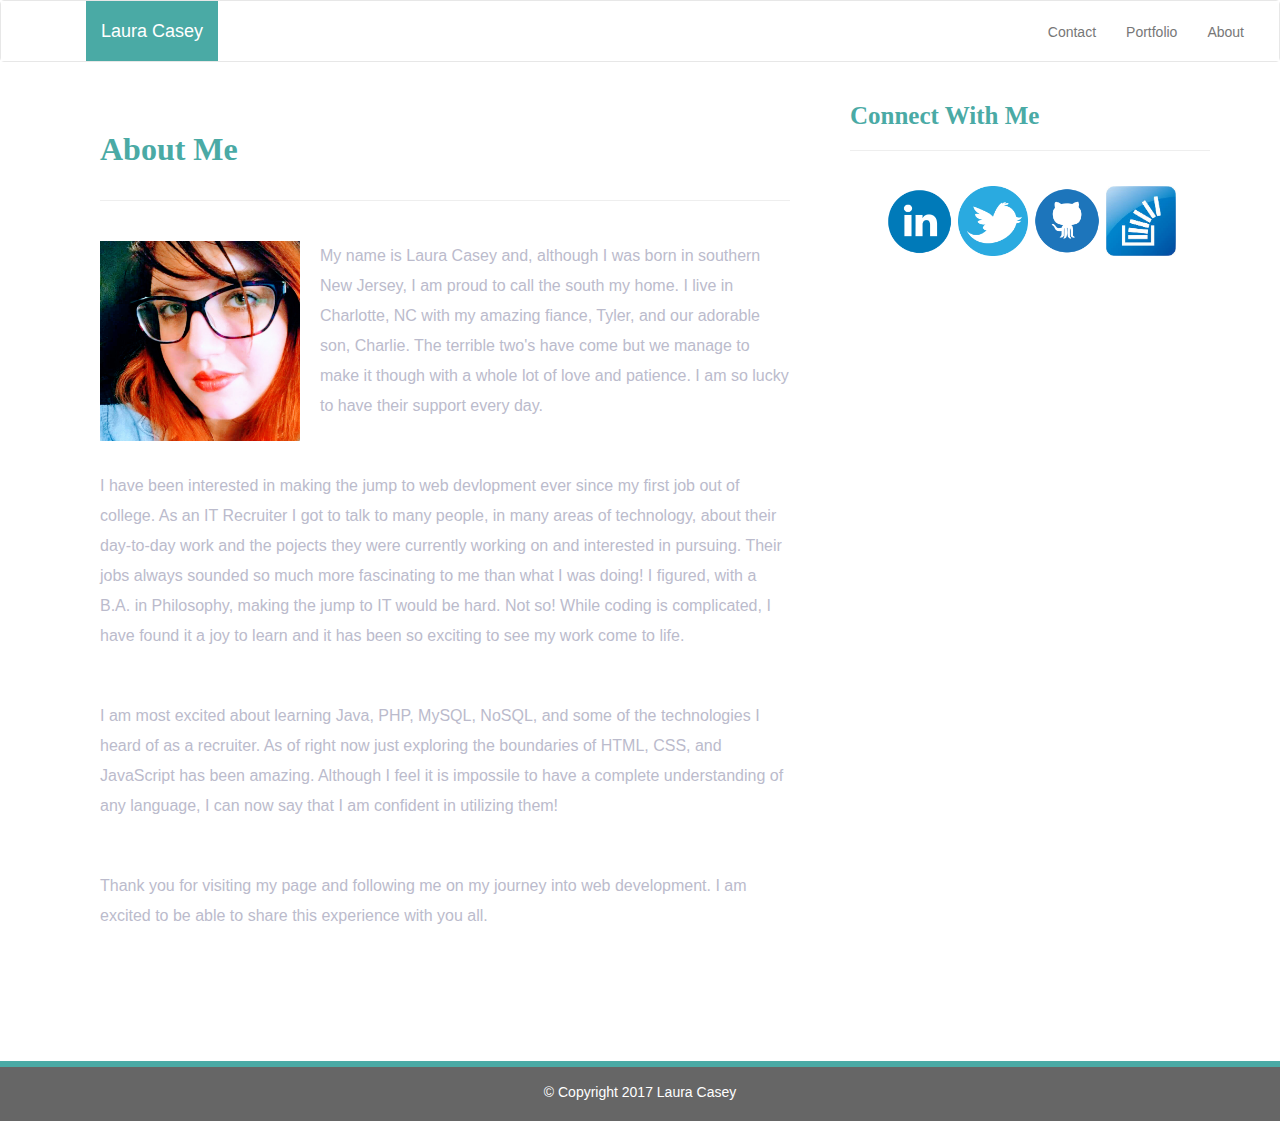
==== index.html @ ef7716c1 "initial commit" ====
<!DOCTYPE html>
<html lang="en-us">
  <head>

    <meta charset="UTF-8">
    <meta name="viewport" content="width=device-width, initial-scale=1.0">
    <meta http-equiv="X-UA-Compatible" content="ie=edge">

    <title>Bootstrap Portfolio</title>

    <link rel="stylesheet" href="https://maxcdn.bootstrapcdn.com/bootstrap/3.3.7/css/bootstrap.min.css" integrity="sha384-BVYiiSIFeK1dGmJRAkycuHAHRg32OmUcww7on3RYdg4Va+PmSTsz/K68vbdEjh4u" crossorigin="anonymous">

    <link rel="stylesheet" href="assets/style.css" media="screen">

  </head>

  <body>

    <nav class="navbar navbar-default">
        <div class="container-fluid navbar-custom">
            <div class="row">
                <div class= "navbar-header">
                    <button type="button" class="navbar-toggle collapsed" data-toggle="collapse" data-target="#bs-example-navbar-collapse-1" aria-expanded="false">
                    <span class="sr-only">Toggle navigation</span>
                    <span class="icon-bar"></span>
                    <span class="icon-bar"></span>
                    <span class="icon-bar"></span>
                    </button>
                    <div class="col-xs-12 phone-nav">
                    <a class="navbar-brand" href="#" id="logo">Laura Casey</a>
                    </div>
                </div>
                <div class= "collapse navbar-collapse" id="bs-example-navbar-collapse-1">
                    <ul class="nav navbar-nav navbar-right navbar-right-custom">
                        <li> <a href="contact.html">Contact</a></li>
                        <li> <a href="portfolio.html">Portfolio</a></li>
                        <li> <a href="index.htlml">About</a></li>
                    </ul>
                </div>
            </div>
        </div>
    </nav>

    <div class="wrap">
        <div class="container">
            <section class="row">
                <div class="col-md-8">
                    <article class="about-content">
                        <h1 class="about-header">About Me</h1>
                        <hr class="about-hr"/>
                        <img src="assets/images/CoralMe.jpg" alt="Me" id="laura-image" style="width:150px, height:150px, border:0;"/>
                        <p>My name is Laura Casey and, although I was born in southern New Jersey, I am proud to call the south my home. I live in Charlotte, NC with my amazing fiance, Tyler, and our  adorable son, Charlie. The terrible two's have come but we manage to make it though with a whole lot of love and patience. I am so lucky to have their support every day. </p>
                        <br>
                        <p> I have been interested in making the jump to web devlopment ever since my first job out of college. As an IT Recruiter I got to talk to many people, in many areas of technology, about their day-to-day work and the pojects they were currently working on and interested in pursuing. Their jobs always sounded so much more fascinating to me than what I was doing! I figured, with a B.A. in Philosophy, making the jump to IT would be hard. Not so! While coding is complicated, I have found it a joy to learn and it has been so exciting to see my work come to life.</p>
                        <br>
                        <p> I am most excited about learning Java, PHP, MySQL, NoSQL, and some of the technologies I heard of as a recruiter. As of right now just exploring the boundaries of HTML, CSS, and JavaScript has been amazing. Although I feel it is impossile to have a complete understanding of any language, I can now say that I am confident in utilizing them!</p>
                        <br>
                        <p> Thank you for visiting my page and following me on my journey into web development. I am excited to be able to share this experience with you all.</p>
                    </article>
                </div>
                <div class="col-md-4">
                    <section id="conect-area">
                        <div class="connect-content">
                            <h1 class="connect-header">Connect With Me</h1>
                            <hr>
                            <div id="icon-links">
                                <a href="https://www.linkedin.com/in/laura-casey-52043854/" target="_blank"> <img src="assets/images/linkedin.png" alt="LinkedIn" class="connect-pic"/></a>
                                <a href="https://twitter.com/LCmakesIThappen" target="_blank">  <img src="assets/images/twitter.png" alt="Twitter" class="connect-pic"/></a>
                                <a href="https://github.com/lcasey0220" target="_blank"> <img src="assets/images/github.png" alt="Github" class="connect-pic"/></a>
                                <a href="#" target="_blank"> <img src="assets/images/stack.jpg" alt="StackOverflow" class="connect-pic"/></a>
                            </div>
                        </div>
                    </section>
                </div>
            </section>
        </div>
    </div>

    <footer class="footer">
        <div class="two-toned-footer-color"></div>
        <p class="text-muted text-muted-footer text-center">&copy; Copyright 2017 Laura Casey</p>
    </footer>

<script type="text/javascript" src="https://cdnjs.cloudflare.com/ajax/libs/jquery/3.2.1/jquery.min.js"></script>    

<script src="https://maxcdn.bootstrapcdn.com/bootstrap/3.3.7/js/bootstrap.min.js" integrity="sha384-Tc5IQib027qvyjSMfHjOMaLkfuWVxZxUPnCJA7l2mCWNIpG9mGCD8wGNIcPD7Txa" crossorigin="anonymous"></script>

  </body>
---- assets/style.css ----
body{
	margin-bottom:150px;
	font-family: Arial, "helvetica neu", helvetica, sans-serif;
	background-image: url("assets/images/whitepaper.jpg");
}

html{
	position: relative;
	min-height: 100%;
}

.navbar-custom {
	background-color: #FFF;
}

#logo{
	height: 60px;
	padding-top: 20px;
	padding-bottom: 5px;
	margin-left: 70px;
	font-family: Georgia, times, "times new roman," serif;
	font-size: 24px
	font-weight: bold;
	color: #FFF;
	background: #4aaaa5;
}

.navbar-right-custom {
	padding-top: 6px;
	padding-right: 20px;
	font-family: arial;
	font-weight: lighter;
}

.navbar-nav > li> a:hover {
	color: #4aaaa5;
}

.about-header {
	margin-bottom: 33px;
	font-family: Georgia, times, "times new roman", serif;
	font-size: 32px;
	font-weight: bold;
	color: #4aaaa5;
}

.about-content {
	width: 100%;
	padding: 30px;
	margin-top: 32px
	background-color: #FFF;
}

.about-content > p {
	padding-top: 20px;
	font-size: 16px;
	line-height: 30px;
	color: #BBC;
}

#laura-image {
	float: left;
	width: 200px;
	height: 200px;
	margin-top: 20px;
	margin-right: 20px;
}

#connect-area {
	width: 100%;
	padding: 30px 30px 43px;
	margin-top: 32px;
	background-color: #FFF;
}

.connect-header {
	margin-bottom: 15px;
	font-family: Georgia, Times, "Times New Roman", serif;
	font-size: 25px;
	font-weight: bold;
	color: #4AAAA5;
}

.connect-pic{
	width: 70px;
	font-weight: bold;
	color:#4aaaa5;
}

#icon-links{
	padding-top:15px;
	text-align: center;
}

.footer {
	position: absolute;
	bottom: 0;
	width: 100%;
	height: 60px;
	margin-top: 30px;
	background-color: #666;
}

.text-muted-footer {
	margin-top: 15px;
	color: #FFF;
}

.two-toned-footer-color {
	height: 6px;
	padding-top: 3px;
	background-color: #4AAAA5;
}

.contact-form {
	width: 100%;
	padding: 45px 10px 25px 31px;
	margin-top: 30px;
	background-color: #FFF;
}

.contact-form-header,
.port-header {
	margin-bottom:33px;
	font-family: Georgia, times, "times new roman", serif;
	font-size: 32px;
	font-weight: bold;
	color: #4aaaa5;
}

#name-input,
#mail_input,
#msg {
	width: 95%;
	height: 30px;
	margin-top: 20px;
	margin-bottom: 15px;
}

#msg{
	height: 200px;
	border-color: #BBC;
}

.label-name,
.label-msg,
.label-mail {
	font-size: 16px;
	color: #BBC;
}

.contact-hr {
	margin-bottom: 30px;
}

.submit-btn {
	padding: 15px 30px;
	font-size: 15px;
	font-weight: lighter;
	color: #FFF;
	background-color: #4AAAA5;
	border: 0;
}

#portfolio-area {
	width: 85%;
	padding: 45px 10px 25px 31px;
	margin-top: 30px;
	margin-bottom: 200px;
	background-color: #FFF;
}

.port-hr {
	margin-bottom: 40px;
}

.port-img {
	width: 233px;
	height: 166px;
	margin-right: 15px;
	margin-bottom: 15px;
}



@media only screen and (max-width:767px) {
	.navbar-header {
		background-color: #4AAAA5;
	}

	#logo {
		width: 100px;
		height: 60px;
		padding-top: 20px;
		padding-bottom: 5px;
		margin-left: 0;
		font-family: gerorgia, times, "times new roman", serif;
		font-size: 24px;
		font-weight: bold;
		color: #FFF;
		text-align: center;
		background: #4aaaa5;
	}
}
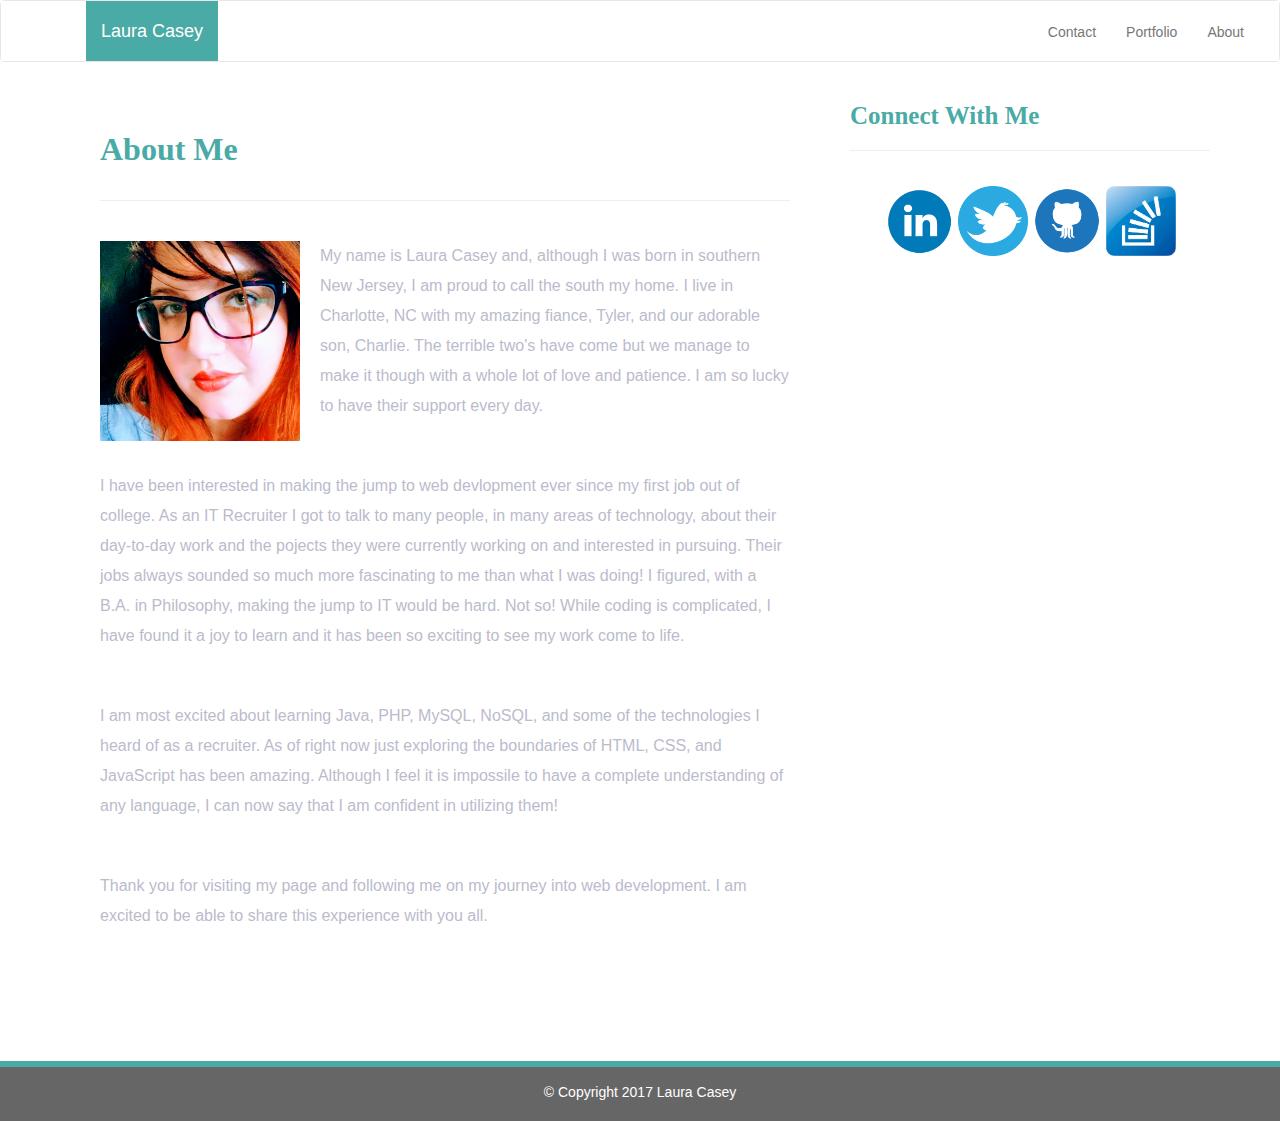
==== commit 0d92e324: "final product" ====
--- a/index.html
+++ b/index.html
@@ -67,7 +67,7 @@
                                 <a href="https://www.linkedin.com/in/laura-casey-52043854/" target="_blank"> <img src="assets/images/linkedin.png" alt="LinkedIn" class="connect-pic"/></a>
                                 <a href="https://twitter.com/LCmakesIThappen" target="_blank">  <img src="assets/images/twitter.png" alt="Twitter" class="connect-pic"/></a>
                                 <a href="https://github.com/lcasey0220" target="_blank"> <img src="assets/images/github.png" alt="Github" class="connect-pic"/></a>
-                                <a href="#" target="_blank"> <img src="assets/images/stack.jpg" alt="StackOverflow" class="connect-pic"/></a>
+                                <a href="https://stackoverflow.com/users/8447117/laura-casey" target="_blank"> <img src="assets/images/stack.jpg" alt="StackOverflow" class="connect-pic"/></a>
                             </div>
                         </div>
                     </section>
